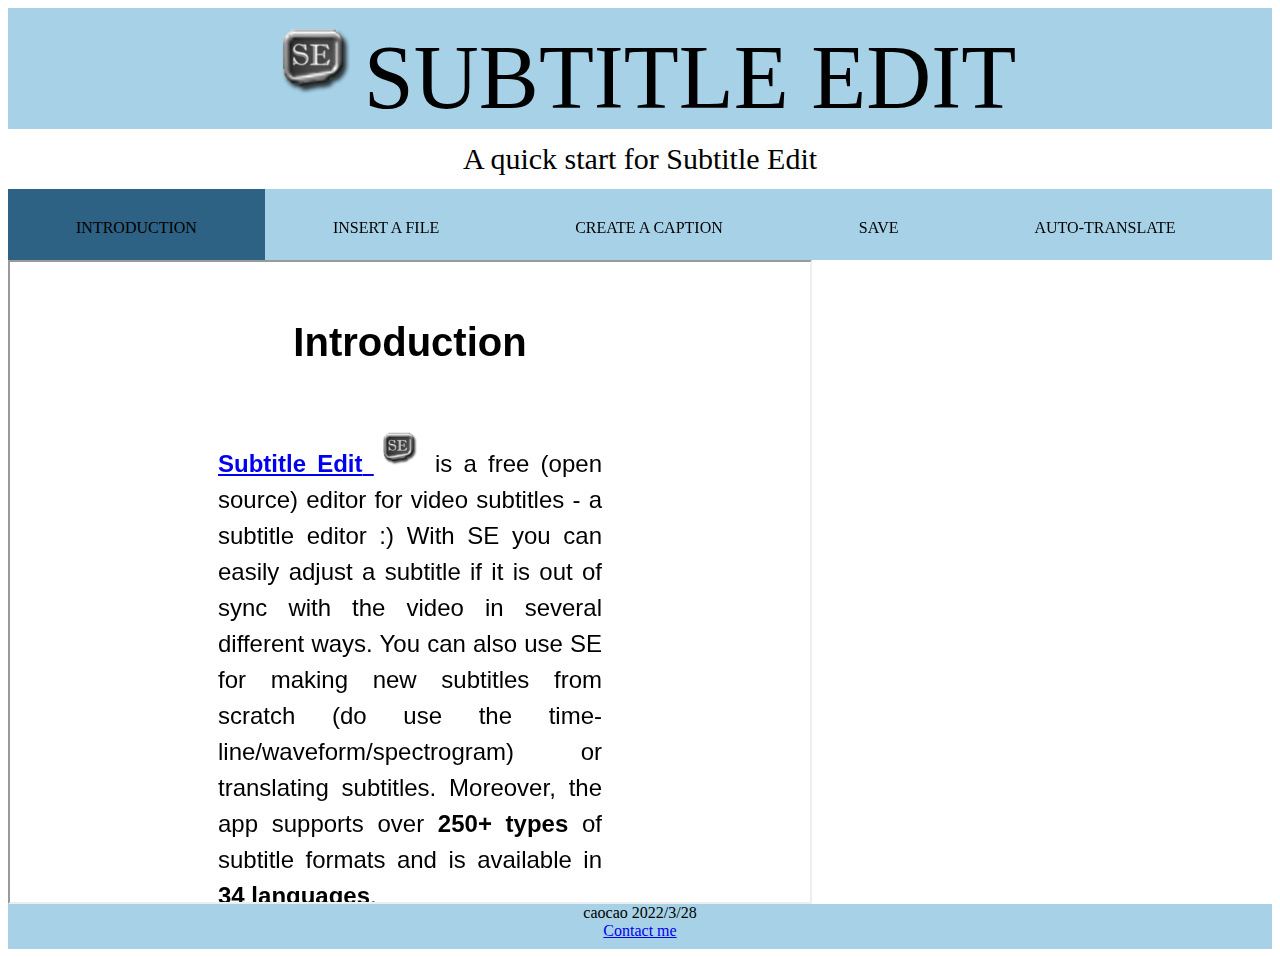
==== index.html @ a6efb0ba "Update index.html" ====
<!Doctype:html>
<!--本网站为课程作业，网页小白caocao出品
简单介绍字幕制作、编辑、翻译软件Subtitle Edit的入门技巧-->
<!--主页，总框架，所有子页面均在本页面内联框架内显示-->
<html>
    <head>
        <link rel="stylesheet" type="text/css" href="index.css">
    </head>
    <body>

<div id="title">
    <p><img src="images/icon.png" width="100px">SUBTITLE EDIT</p>
</div>
<div id="intro"><p>A quick start for Subtitle Edit</p></div>
<div id="nav">
    <ul>
        <li><a href="page1.html" class="active" target="_home">INTRODUCTION</a></li>
        <li><a href="page2.html" target="_home">INSERT A FILE</a></li>
        <li><a href="page3.html" target="_home">CREATE A CAPTION</a></li>
        <li><a href="page4.html" target="_home">SAVE</a></li>
        <li><a href="page5.html" target="_home">AUTO-TRANSLATE</a></li>
        <li><a href="page6.html" target="_home">WAVE FORM</a></li>
        <li><a href="page7.html" target="_home">TIMELINE SETTING</a></li>
    </ul>
</div>

<div id="content">
    <iframe src="page1.html" width="800px" height="640px" name="_home"></iframe>
</div>

<div id="footer">caocao 2022/3/28<br>
    <a href="https://www.wjx.cn/vj/tHvy2vz.aspx" target="_blank">Contact me</a>
</div>
    </body>
</html>
---- index.css ----
/*nav三个框分开 全部向左浮动
用iframe内联框架展示子页面，即软件Subtitle Edit简单操作流程
*/
#title{
    background-color:#8fc5dfc9;
    font-family:fantasy;
    font-weight: 500;
    font-size: 90px;
    text-align: center;
    position: -webkit-sticky;
    position: sticky;
    top:0;
    margin-bottom: -60px;
}
#intro{
    line-height: 0;
    font-family:Verdana;
    font-size: 30px;
    text-align: center;
    margin-top: -10px;
}

/*冻结水平导航栏的一些失败尝试（并没有搞清楚原因...）*/
/*#nav{
    position: -webkit-sticky;
    position: sticky;
    top: 0;
} 
ul{
    position: -webkit-sticky;
    position: sticky;
    top:0;
}

li{
    background-color: #93b0bebe;
    display:inline;
    padding:25px;
    font-family:fantasy;
    font-size: 30px;
    font-weight: 200;
}*/

ul {
  list-style-type: none;
  margin: 0;
  padding: 0;
  height: 8%;
  overflow: hidden;
  background-color:#8fc5dfc9;
  position: -webkit-sticky; /* Safari */
  position: sticky;
  top: 0;
}

li {
  float: left;
  position: -webkit-sticky;
  position: sticky;
  top:0;
}

li a {
    height: 100%;
  display: inline-block;
  color: rgb(0, 0, 0);
  text-align: center;
  padding: 30px 68px;
  text-decoration: none;
}

li a:hover {
  background-color: rgb(88, 161, 245);
}

.active {
  background-color: rgb(46, 98, 133);
}

#content{
    position:relative;
    bottom:0;
    overflow: auto;
}

#footer{
    background-color:#8fc5dfc9;
    height:45px;
    text-align: center;
}
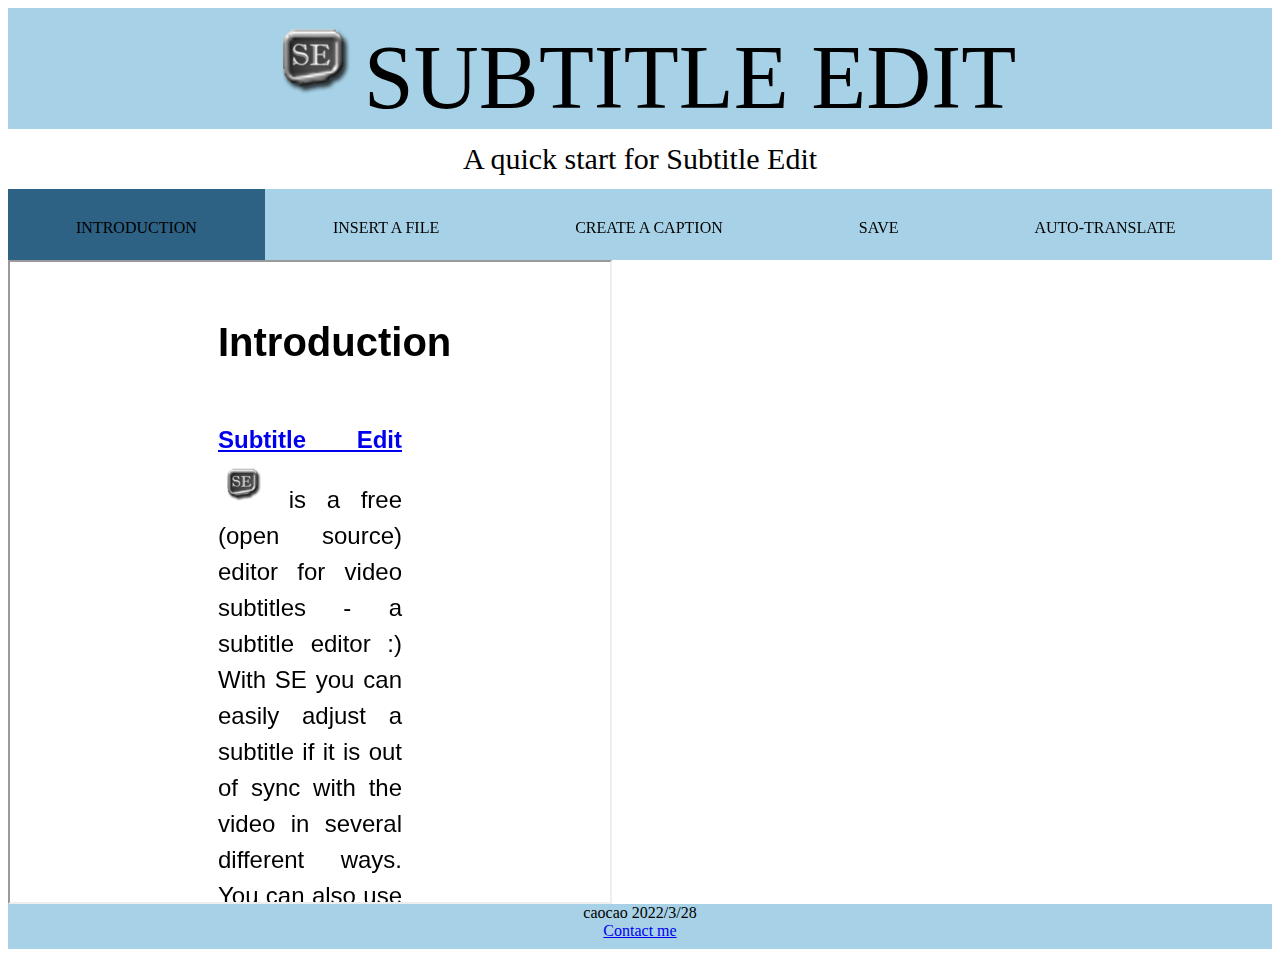
==== commit 1a6e5f93: "Update index.html" ====
--- a/index.html
+++ b/index.html
@@ -25,7 +25,7 @@
 </div>
 
 <div id="content">
-    <iframe src="page1.html" width="800px" height="640px" name="_home"></iframe>
+    <iframe src="page1.html" width="600px" height="640px" name="_home"></iframe>
 </div>
 
 <div id="footer">caocao 2022/3/28<br>
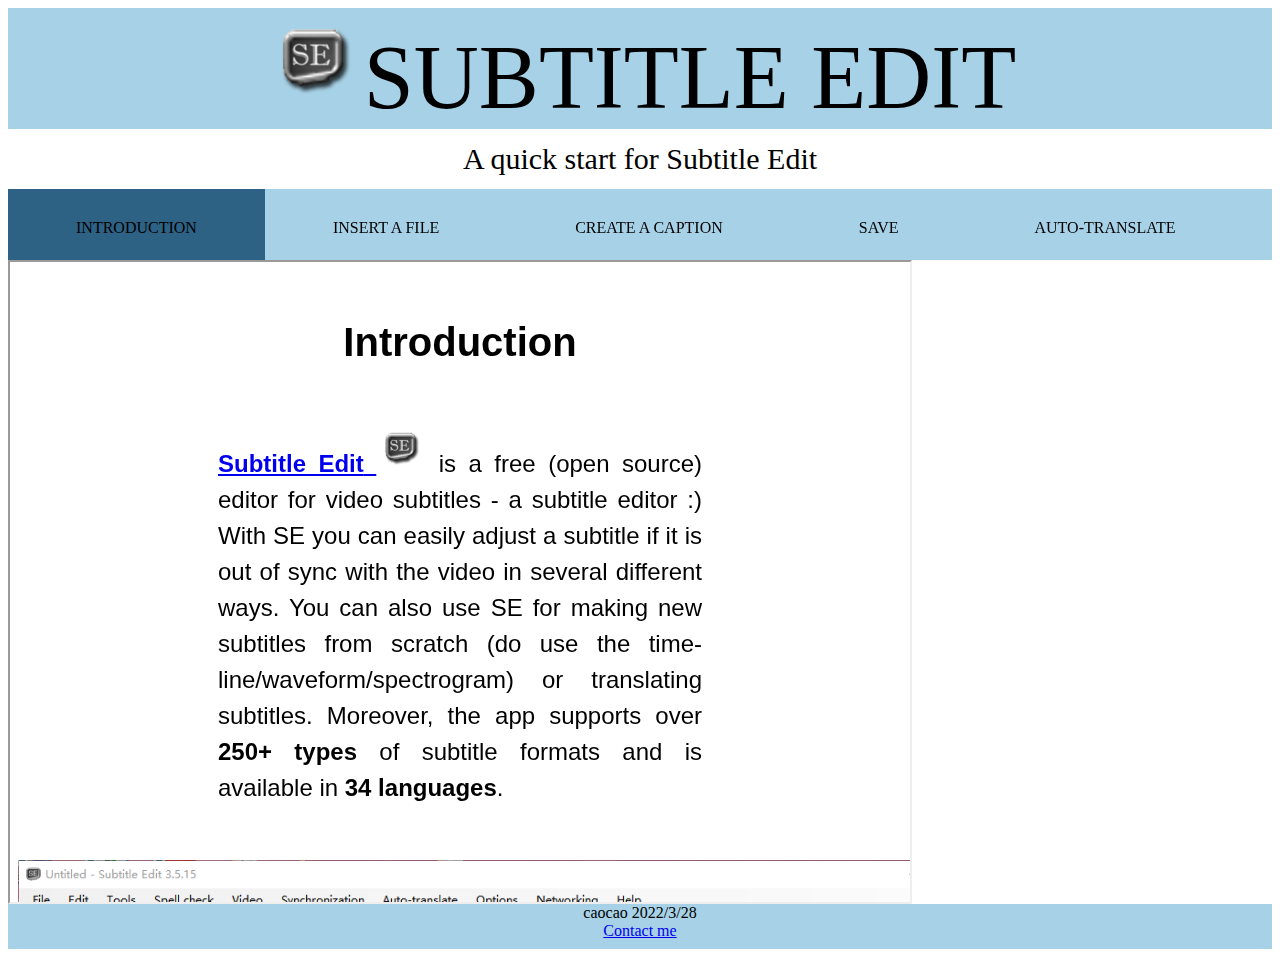
==== commit 968b02ae: "Update index.html" ====
--- a/index.html
+++ b/index.html
@@ -25,7 +25,7 @@
 </div>
 
 <div id="content">
-    <iframe src="page1.html" width="600px" height="640px" name="_home"></iframe>
+    <iframe src="page1.html" width="900px" height="640px" name="_home"></iframe>
 </div>
 
 <div id="footer">caocao 2022/3/28<br>
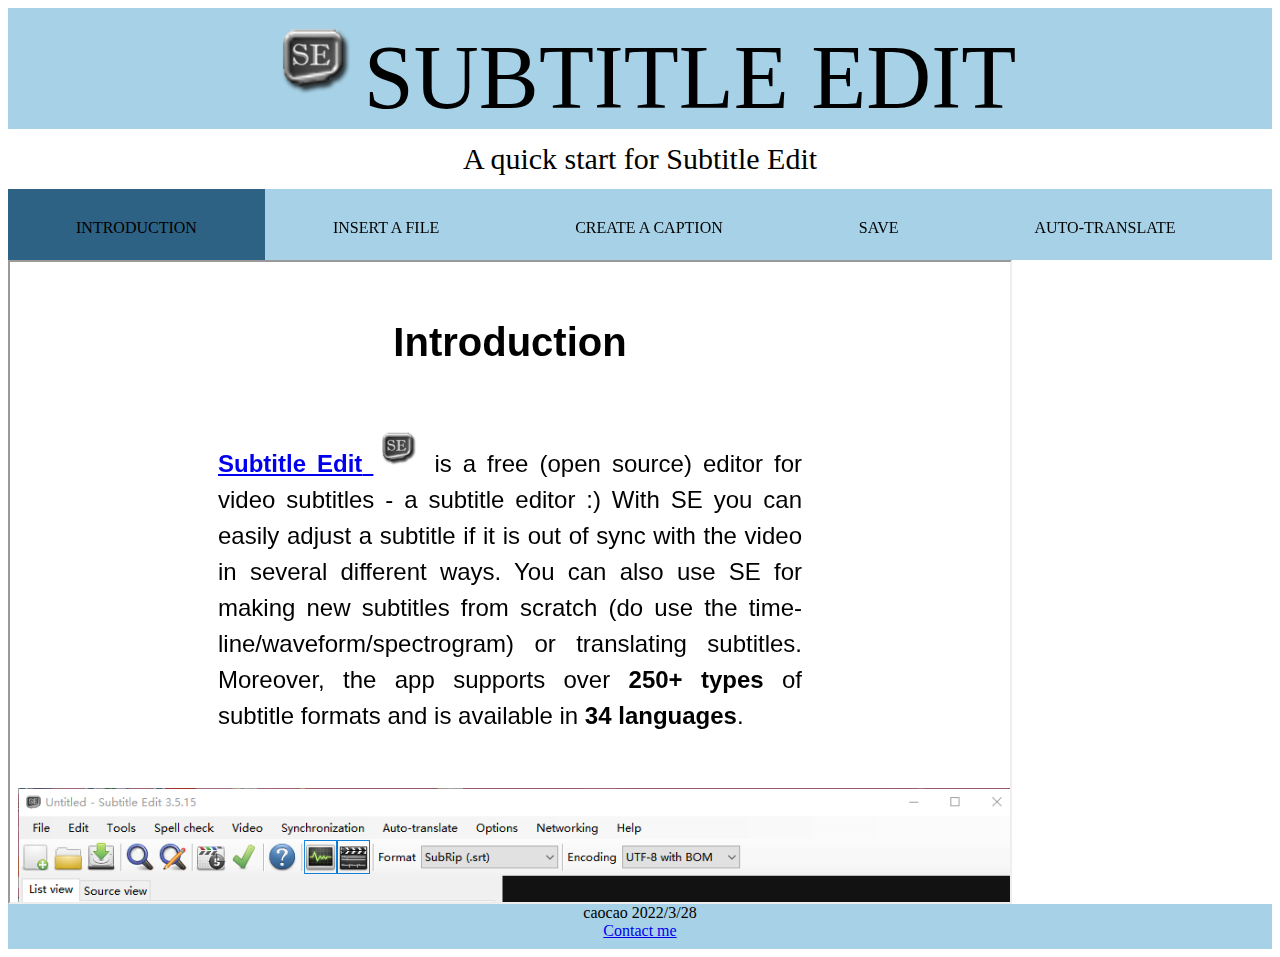
==== commit 9232b707: "Update index.html" ====
--- a/index.html
+++ b/index.html
@@ -25,7 +25,7 @@
 </div>
 
 <div id="content">
-    <iframe src="page1.html" width="900px" height="640px" name="_home"></iframe>
+    <iframe src="page1.html" width="1000px" height="640px" name="_home"></iframe>
 </div>
 
 <div id="footer">caocao 2022/3/28<br>
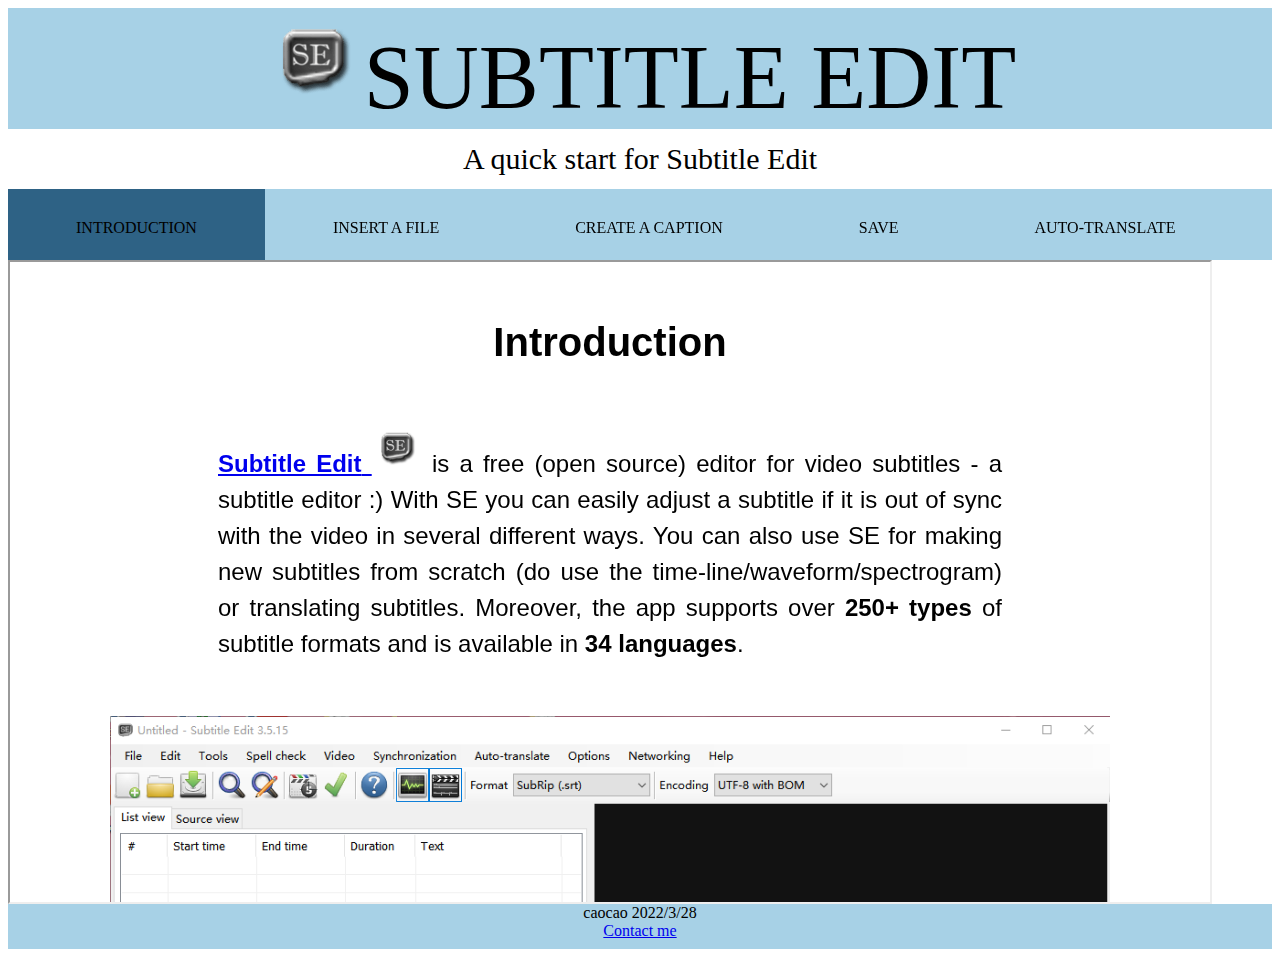
==== commit 3848818b: "Update index.html" ====
--- a/index.html
+++ b/index.html
@@ -25,7 +25,7 @@
 </div>
 
 <div id="content">
-    <iframe src="page1.html" width="1000px" height="640px" name="_home"></iframe>
+    <iframe src="page1.html" width="1200px" height="640px" name="_home"></iframe>
 </div>
 
 <div id="footer">caocao 2022/3/28<br>
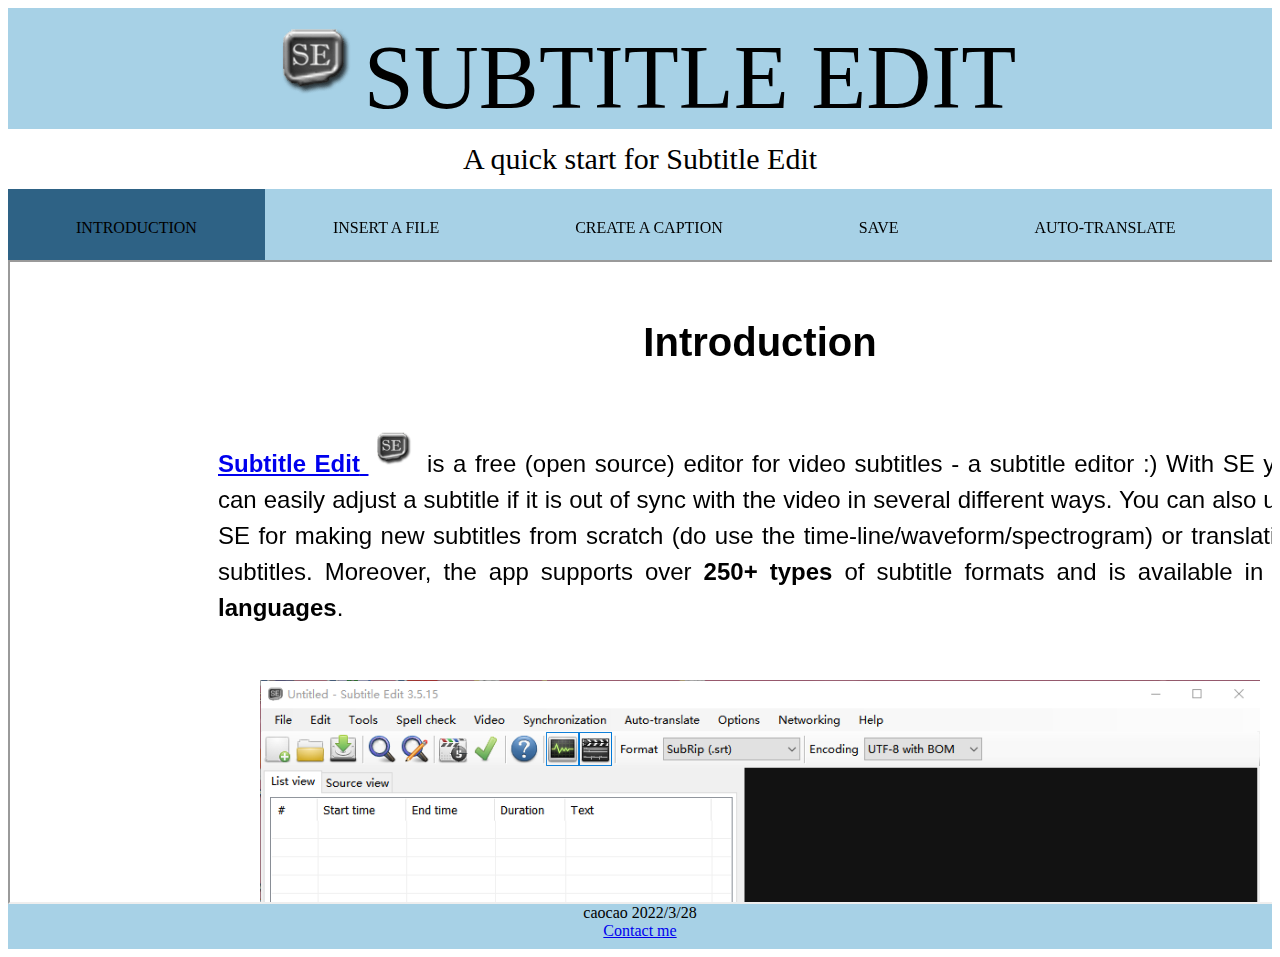
==== commit cea50e98: "Update index.html" ====
--- a/index.html
+++ b/index.html
@@ -25,7 +25,7 @@
 </div>
 
 <div id="content">
-    <iframe src="page1.html" width="1200px" height="640px" name="_home"></iframe>
+    <iframe src="page1.html" width="1500px" height="640px" name="_home"></iframe>
 </div>
 
 <div id="footer">caocao 2022/3/28<br>
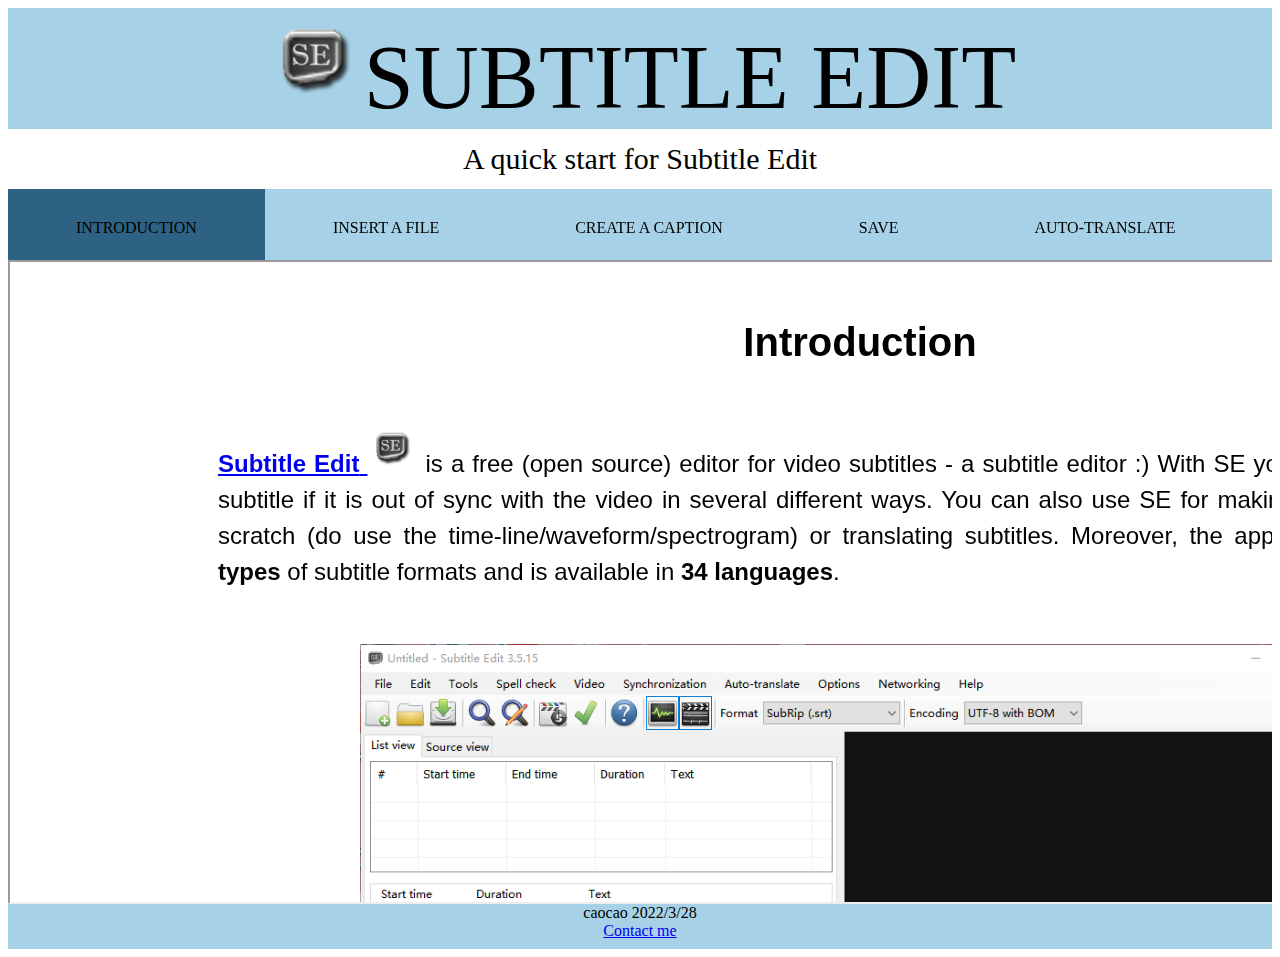
==== commit 2efc71c9: "Update index.html" ====
--- a/index.html
+++ b/index.html
@@ -2,6 +2,7 @@
 <!--本网站为课程作业，网页小白caocao出品
 简单介绍字幕制作、编辑、翻译软件Subtitle Edit的入门技巧-->
 <!--主页，总框架，所有子页面均在本页面内联框架内显示-->
+<!--网页浏览比例调至80%观看效果最佳-->
 <html>
     <head>
         <link rel="stylesheet" type="text/css" href="index.css">
@@ -25,7 +26,7 @@
 </div>
 
 <div id="content">
-    <iframe src="page1.html" width="1500px" height="640px" name="_home"></iframe>
+    <iframe src="page1.html" width="1700px" height="640px" name="_home"></iframe>
 </div>
 
 <div id="footer">caocao 2022/3/28<br>
--- a/index.css
+++ b/index.css
@@ -19,6 +19,10 @@
     text-align: center;
     margin-top: -10px;
 }
+#nav{
+    position: sticky;
+    top: 0;
+} 
 
 /*冻结水平导航栏的一些失败尝试（并没有搞清楚原因...）*/
 /*#nav{
